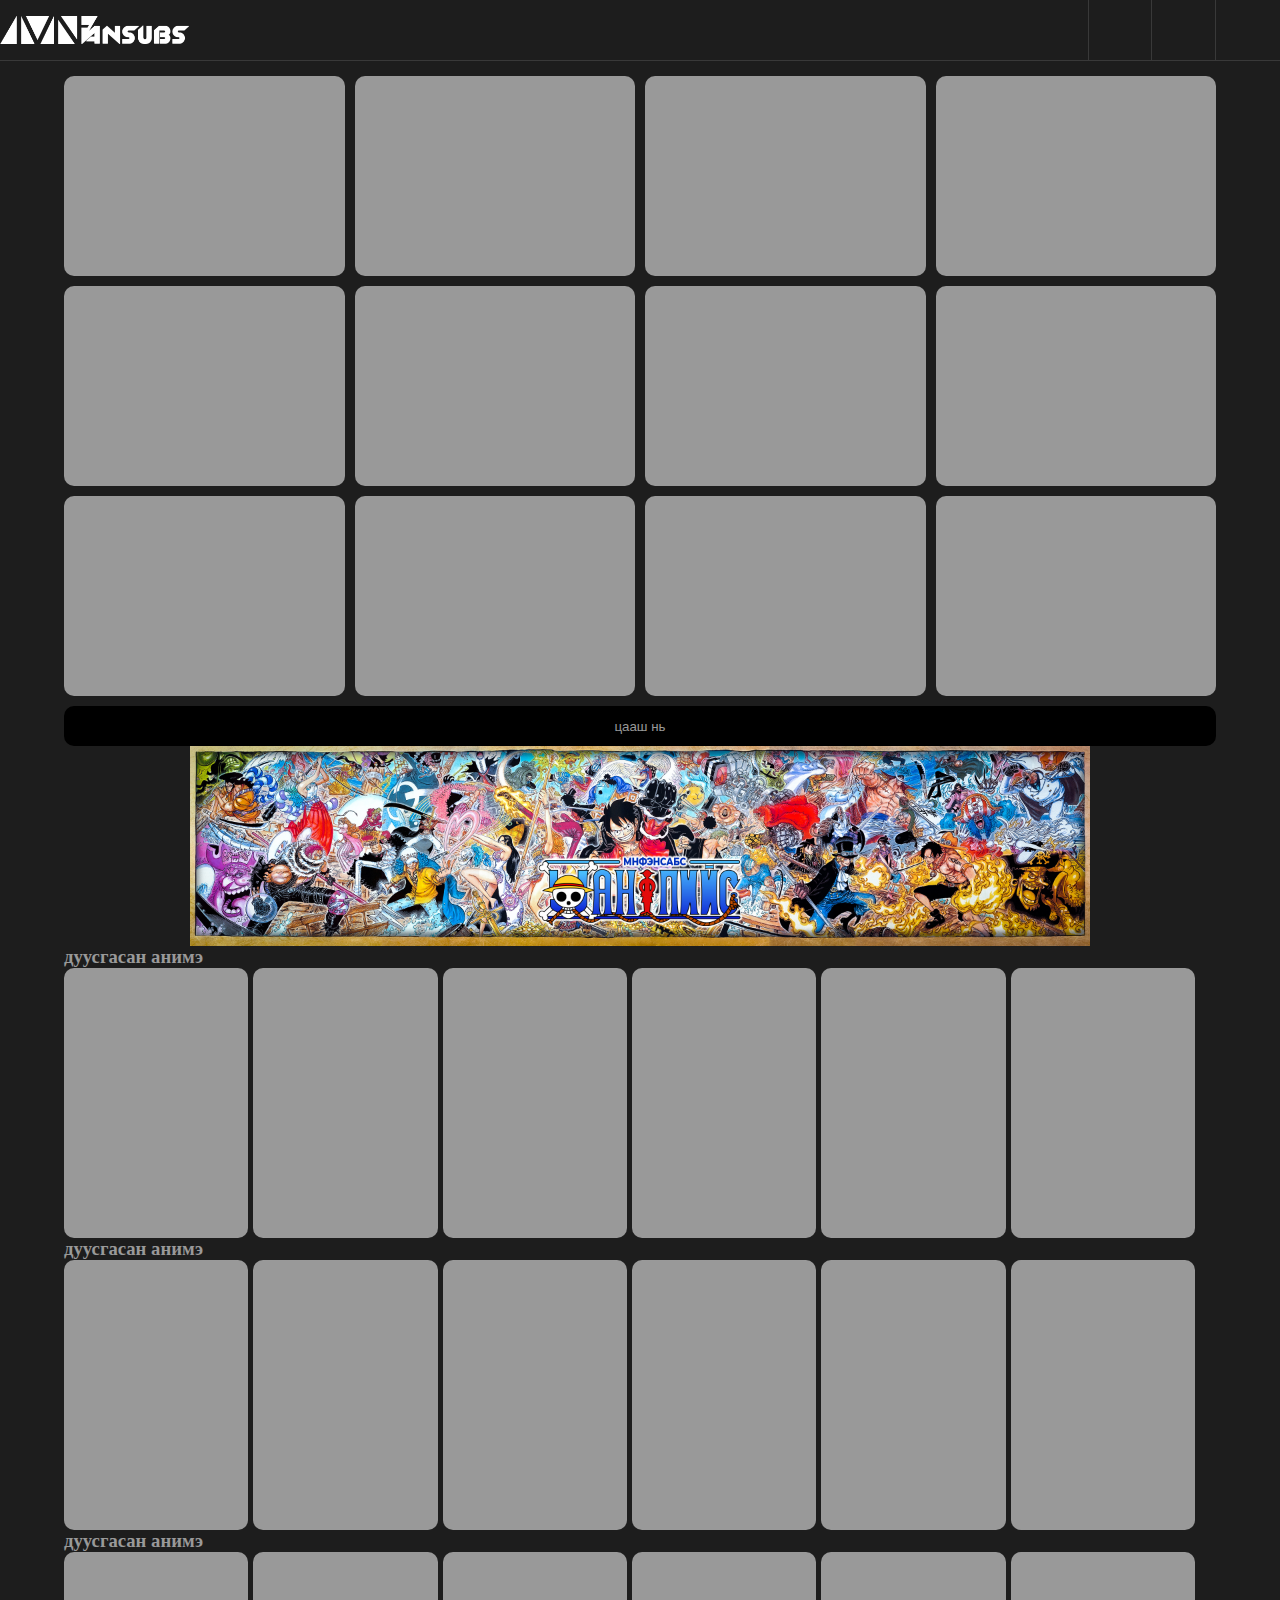
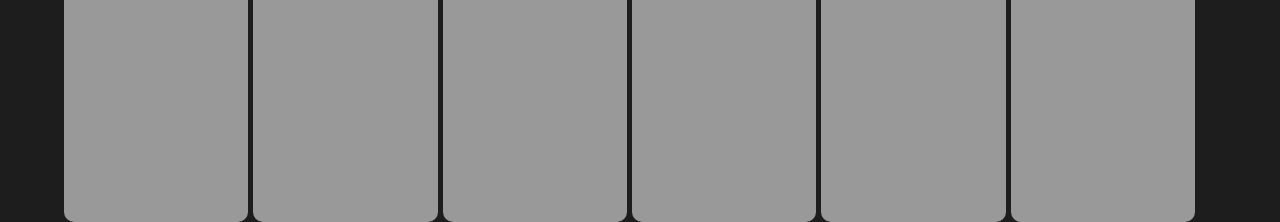
==== mnfansubs2/index.html @ 3d1a208b "sw922" ====
<!DOCTYPE html>
<html lang="en">
<head>
    <meta charset="UTF-8">
    <meta http-equiv="X-UA-Compatible" content="IE=edge">
    <meta name="viewport" content="width=device-width, initial-scale=1.0">
    <link rel="stylesheet" href="https://cdnjs.cloudflare.com/ajax/libs/font-awesome/6.1.1/css/all.min.css" integrity="sha512-KfkfwYDsLkIlwQp6LFnl8zNdLGxu9YAA1QvwINks4PhcElQSvqcyVLLD9aMhXd13uQjoXtEKNosOWaZqXgel0g==" crossorigin="anonymous" referrerpolicy="no-referrer" />
    <link rel="stylesheet" href="./style.css">
    <title>Document</title>
</head>
<body>
    <nav>
        <div class="logo">
            <img src="./img/logo-white.png" alt="">
        </div>
        <div class="menu">
            <div class="menu-item">
                <i class="fa-solid fa-magnifying-glass"></i>
            </div>
            <div class="menu-item"></div>
            <div class="menu-item"></div>
        </div>
    </nav>
    <main>
        <div class="big">
            <div class="container">
                <div class="child"></div>
                <div class="child"></div>
                <div class="child"></div>
                <div class="child"></div>
            </div>
            <div class="container">
                <div class="child"></div>
                <div class="child"></div>
                <div class="child"></div>
                <div class="child"></div>
            </div>
            <div class="container">
                <div class="child"></div>
                <div class="child"></div>
                <div class="child"></div>
                <div class="child"></div>
            </div>
            <button>
                <p>цааш нь</p>
            </button>
            <div class="banner">
                <img src="./img/one_piece_banner.jpg" alt="">
            </div>
        </div>
        <div class="big2">
            <div class="big-container">
                <h3>дуусгасан анимэ</h3>
                <div class="container">
                    <div class="child"></div>
                    <div class="child"></div>
                    <div class="child"></div>
                    <div class="child"></div>
                    <div class="child"></div>
                    <div class="child"></div>
                </div>
            </div>
            <div class="big-container">
                <h3>дуусгасан анимэ</h3>
                <div class="container">
                    <div class="child"></div>
                    <div class="child"></div>
                    <div class="child"></div>
                    <div class="child"></div>
                    <div class="child"></div>
                    <div class="child"></div>
                </div>
            </div>
            <div class="big-container">
                <h3>дуусгасан анимэ</h3>
                <div class="container">
                    <div class="child"></div>
                    <div class="child"></div>
                    <div class="child"></div>
                    <div class="child"></div>
                    <div class="child"></div>
                    <div class="child"></div>
                </div>
            </div>
        </div>
    </main>
</body>
</html>
---- mnfansubs2/style.css ----
*{
    margin: 0;
    padding: 0;
    box-sizing: border-box;
}
body{
    background-color: #1d1d1d;
}
nav{
    width: 100%;
    height: 61px;
    display: flex;
    justify-content: space-between;
    border-bottom: 1px solid #393939;
}
nav .logo{
    width: 15%;
    height: 100%;
}
nav .logo img{
    width: 100%;
    height: 100%;
    object-fit: contain;
}
nav .menu{
    width: 15%;
    height: 100%;
display: flex;
}
nav .menu .menu-item{
    width: 33%;
    height: 100%;
    border-left: 1px solid #393939;
}
nav .menu .menu-item i{
    color: #999;
    font-size: 22px;
}
main {
    width: 100%;
    margin-top: 15px;
}
main .big{
    width: 90%;
    margin: auto;
    

}
main .big .container{
    width: 100%;
    display: flex;
    gap: 10px;
    margin-bottom: 10px;
}
main .big .container .child{
    width: 25%;
    height: 200px;
    background-color: #999;
    border-radius: 10px;
}
main .big button{
    width: 100%;
    height: 40px;
    background-color: black;
    box-shadow: none;
    border: none;
    border-radius: 10px;
    
}
main .big button p{
    color: #999;
}
main .big .banner{
    width: 80%;
    height: 200px;
    margin: auto;
}
main .big .banner img{
    width: 100%;
    height: 100%;
    object-fit: contain;
}

main .big2{
    width: 90%;
    margin: auto;
}
main .big2 .big-container{
    width: 100%;
}
main .big2 .big-container h3{
    color: #999;
}
main .big2 .big-container .container{
    width: 100%;
    display: flex;
    gap: 5px;
}
main .big2 .big-container .container .child{
    width: 16%;
    height: 270px;
    background-color: #999;
    border-radius:10px ;
}
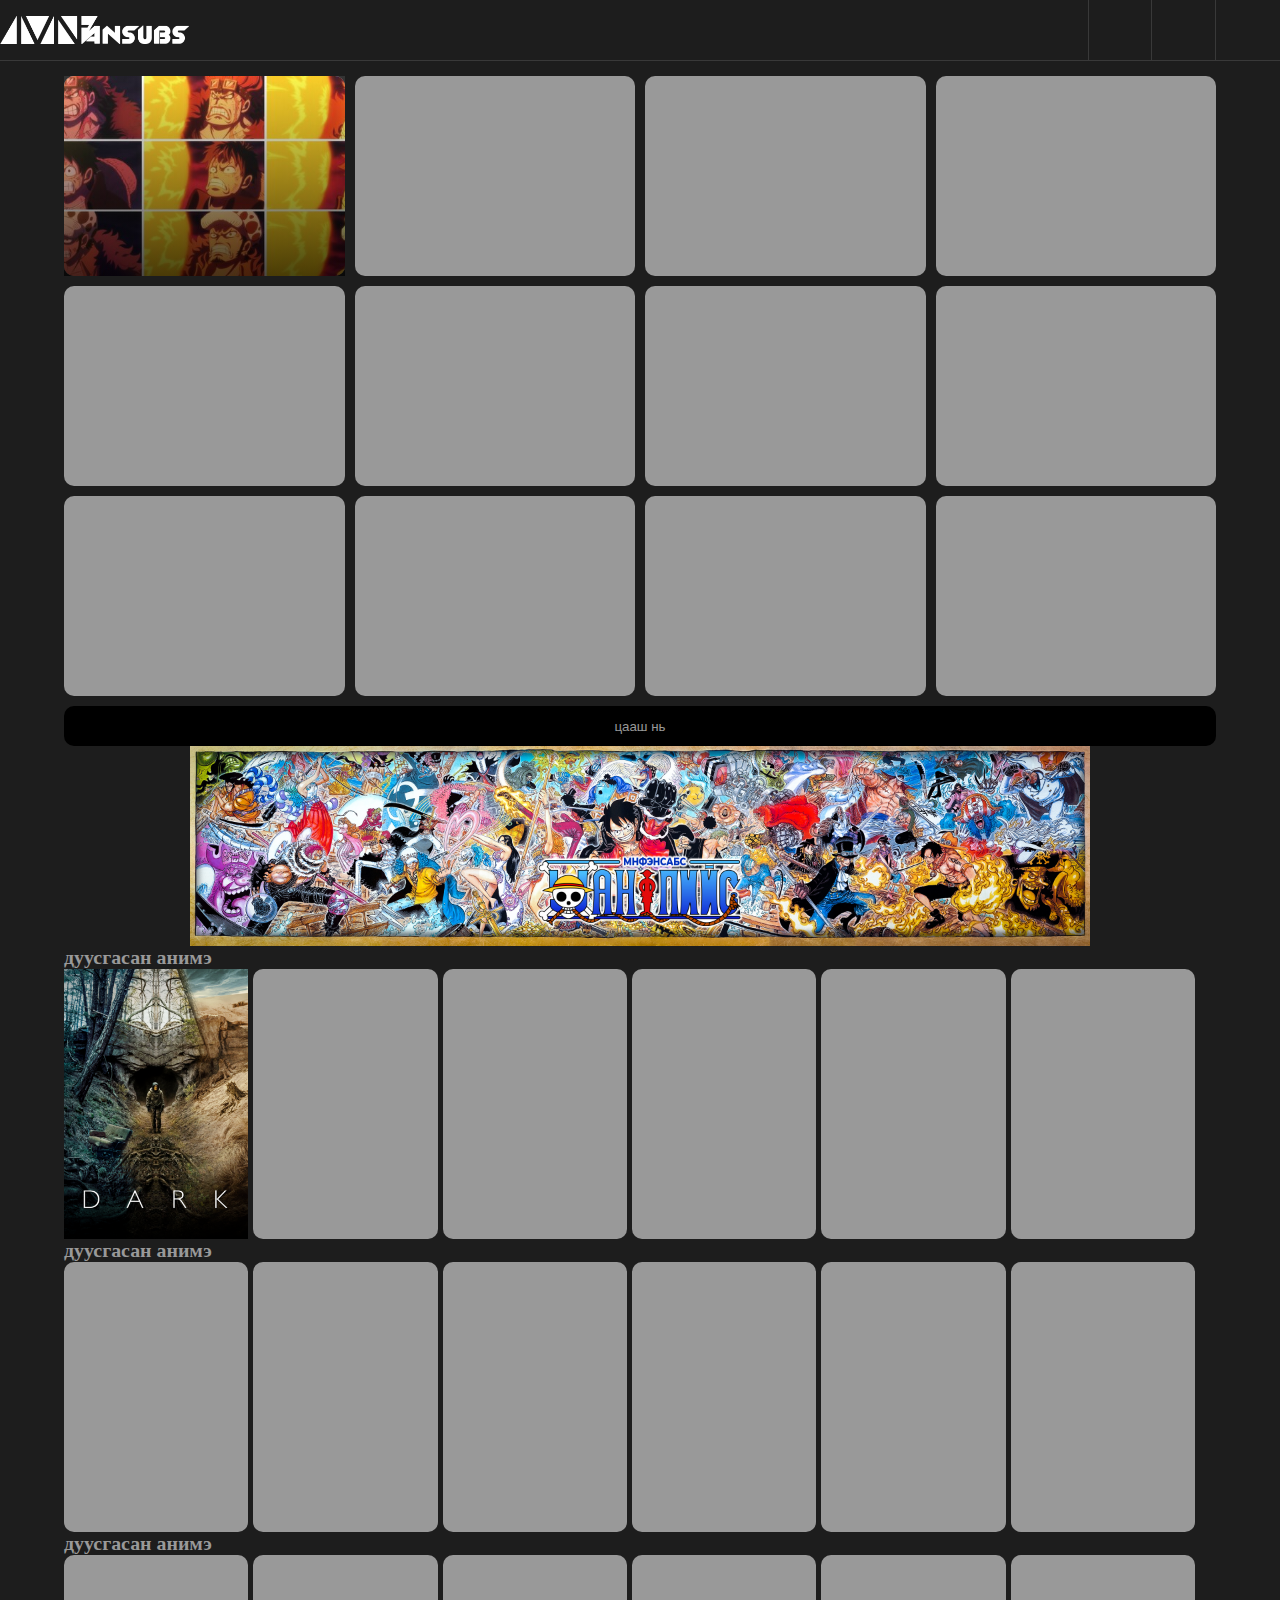
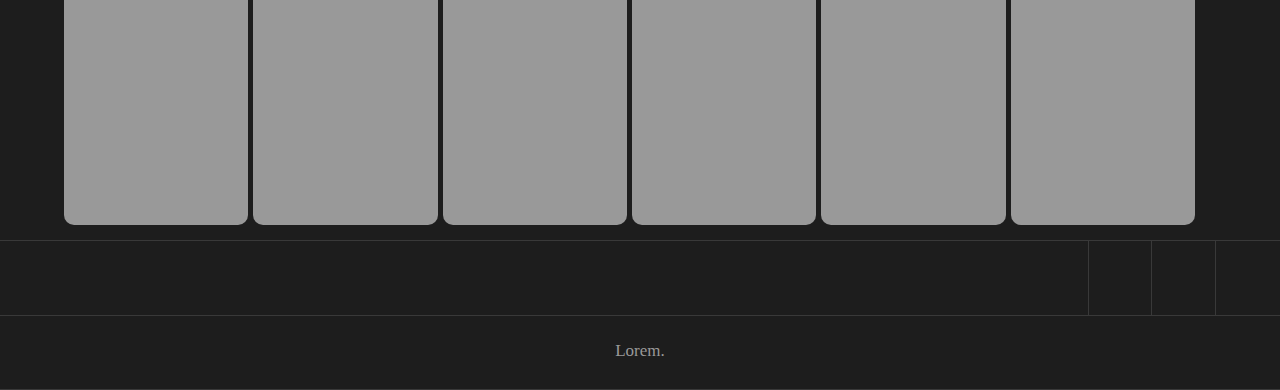
==== commit 60477244: "new" ====
--- a/mnfansubs2/index.html
+++ b/mnfansubs2/index.html
@@ -24,7 +24,12 @@
     <main>
         <div class="big">
             <div class="container">
-                <div class="child"></div>
+                <div class="child">
+                    <img src="./img/Мангасуудын тулаан! Зөрүүд гурван ахмад!_m.jpg" alt="">
+                    <div class="text">
+                        <p>Lorem, ipsum dolor.</p>
+                    </div>
+                </div>
                 <div class="child"></div>
                 <div class="child"></div>
                 <div class="child"></div>
@@ -52,7 +57,12 @@
             <div class="big-container">
                 <h3>дуусгасан анимэ</h3>
                 <div class="container">
-                    <div class="child"></div>
+                    <div class="child">
+                        <img src="./img/_m.png" alt="">
+                        <div class="text">
+                            <p>Lorem.</p>
+                        </div>
+                    </div>
                     <div class="child"></div>
                     <div class="child"></div>
                     <div class="child"></div>
@@ -84,5 +94,19 @@
             </div>
         </div>
     </main>
+    <footer>
+        <div class="big3">
+            <div class="nail">
+                <i class="fa-solid fa-magnifying-glass"></i>
+            </div>
+            <div class="nail">
+                <i class="fa-solid fa-magnifying-glass"></i>
+            </div>
+            <div class="nail">
+                <i class="fa-solid fa-magnifying-glass"></i>
+            </div>
+        </div>
+        <p>Lorem.</p>
+    </footer>
 </body>
 </html>--- a/mnfansubs2/style.css
+++ b/mnfansubs2/style.css
@@ -1,3 +1,7 @@
+@import url('https://fonts.googleapis.com/css2?family=Playfair+Display+SC:ital,wght@0,400;1,700&family=Roboto:wght@300&family=Sacramento&display=swap');
+html{
+    font-size: 17px;
+}
 *{
     margin: 0;
     padding: 0;
@@ -57,6 +61,36 @@
     height: 200px;
     background-color: #999;
     border-radius: 10px;
+    position: relative;
+   
+}
+main .big .container .child img{
+    width: 100%;
+    height: 100%;
+    border-radius: 10px;
+    object-fit: cover;
+   
+}
+main .big .container .child .text{
+    position: absolute;
+    top:0 ;
+    right: 0 ;
+    left:0 ;
+    bottom:0 ;
+    display: flex;
+    align-items: flex-end;
+    background-image: linear-gradient(to top, rgba(0,0,0,0.7), rgba(255,255,255,0.1));
+}
+main .big .container .child .text p{
+    color: aqua;
+    padding: 10px;
+    font-family: 'Roboto', sans-serif;
+    font-size: 1em;
+    display: none;
+}
+main .big .container .child .text:hover p{
+    color: white;
+    display: block;
 }
 main .big button{
     width: 100%;
@@ -64,6 +98,7 @@
     background-color: black;
     box-shadow: none;
     border: none;
+    
     border-radius: 10px;
     
 }
@@ -101,4 +136,63 @@
     height: 270px;
     background-color: #999;
     border-radius:10px ;
+    position: relative;
+}
+main .big2 .big-container .container .child img{
+    width: 100%;
+    height: 100%;
+    object-fit: cover;
+}
+main .big2 .big-container .container .child .text{
+    position: absolute;
+    top:0 ;
+    right: 0 ;
+    left:0 ;
+    bottom:0 ;
+    display: flex;
+    align-items: flex-end;
+    background-image: linear-gradient(to top, rgba(0,0,0,0.7), rgba(255,255,255,0.1));
+    display: none;
+
+}
+main .big2 .big-container .container .child .text p{
+    color: aqua;
+
+}
+main .big2 .big-container .container .child:hover .text{
+    display: flex;
+}
+footer{
+    width: 100%;
+    height: 150px;
+    margin-top: 15px;
+    border-bottom: 1px solid #393939;
+    border-top:1px solid #393939 ;
+    display: flex;
+    flex-direction: column;
+    align-items: flex-end;
+}
+footer .big3{
+    width: 15%;
+    height: 50%;
+    display: flex;
+   
+    
+}
+footer .big3 .nail{
+    width: 33%;
+    height: 100%;
+    
+    border-left: 1px solid #393939;
+}
+footer .big3 .nail i{
+    color: #999;
+}
+
+footer p{
+    padding-top: 25px;
+    border-top:1px solid #393939 ;
+    width: 100%;
+    color: #999;
+    text-align: center;
 }